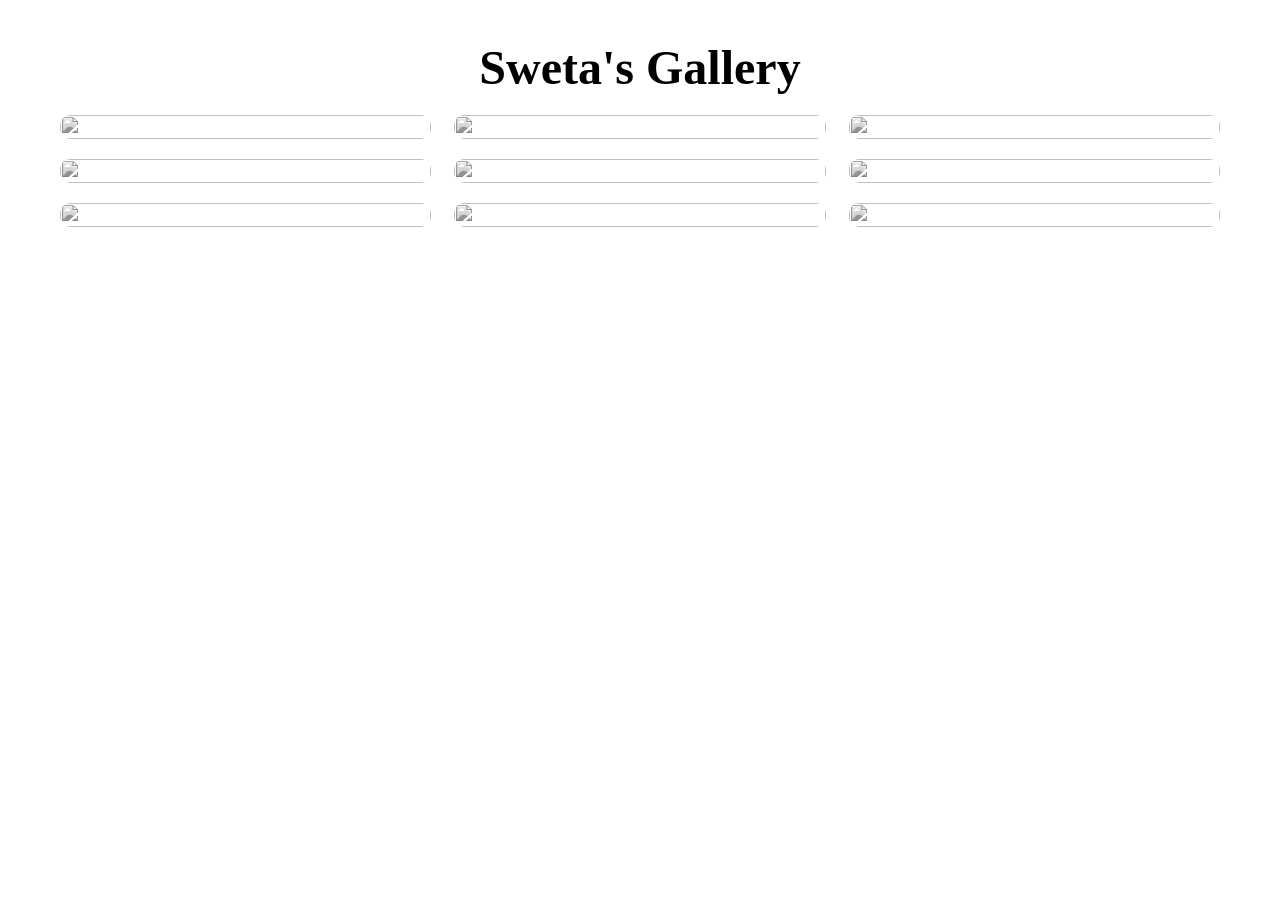
==== index.html @ 4523fb11 "Update index.html" ====
<!DOCTYPE html>
<html lang="en">

<head>
  <meta charset="UTF-8">
  <meta http-equiv="X-UA-Compatible" content="IE=edge">
  <meta name="viewport" content="width=device-width, initial-scale=1.0">
  <title>Sweta's Gallery</title>
  <link rel="stylesheet" href="styles.css">
</head>

<body>
  <div id="wrapper">

    <div class="container">
      <h1>Sweta's Gallery</h1>  

      <div class="gallery">

        <figure class="card">
          <img
            src="https://lh3.googleusercontent.com/[base64]w670-h893-no?authuser=3"
            alt="">
          <figcaption>Manali</figcaption>
        </figure>
        <figure class="card">
          <img
            src="https://lh3.googleusercontent.com/[base64]w403-h893-no?authuser=3"
            alt="">
          <figcaption>LPU</figcaption>
        </figure>
        <figure class="card">
          <img
            src="https://lh3.googleusercontent.com/[base64]w403-h893-no?authuser=3"
            alt="">
          <figcaption>Jalandhar</figcaption>
        </figure>
        <figure class="card">
          <img
            src="https://lh3.googleusercontent.com/[base64]w670-h893-no?authuser=3"
            alt="">
          <figcaption>LPU</figcaption>
        </figure>
        <figure class="card">
          <img
            src="https://lh3.googleusercontent.com/[base64]w670-h893-no?authuser=3"
            alt="">
          <figcaption>Amritsar</figcaption>
        </figure>
        <figure class="card">
          <img
            src="https://lh3.googleusercontent.com/[base64]w503-h893-no?authuser=3"
            alt="">
          <figcaption>GH-6 LPU </figcaption>
        </figure>
        <figure class="card">
          <img
            src="https://lh3.googleusercontent.com/[base64]w595-h893-no?authuser=3"
            alt="">
          <figcaption>Kota </figcaption>
        </figure>
        <figure class="card">
          <img
            src="https://lh3.googleusercontent.com/[base64]w503-h893-no?authuser=3"
            alt="">
          <figcaption>Tigert Club</figcaption>
        </figure>
        <figure class="card">
          <img
            src="https://lh3.googleusercontent.com/[base64]w670-h893-no?authuser=3"
            alt="">
          <figcaption>Manali</figcaption>
        </figure>
      </div>
    </div>


  </div>
</body>

</html>
---- styles.css ----
* {
  margin: 0;
  padding: 0;
  box-sizing: border-box;
}

#wrapper {
  height: 100vh;
  overflow-x: hidden;
  overflow-y: auto;
}

.container {
  height: 100%;
  max-width: 1200px;
  margin: 0 auto;
  padding: 20px;
}

.container h1 {
  margin: 20px 100px;
  text-align: center;
  margin-bottom: 20px;
  font-size: 3rem;
}

.gallery {
  display: flex;
  flex-wrap: wrap;
  justify-content: space-between;
}


.card {
  width: 32%;
  position: relative;
  margin-bottom: 20px;
  border-radius: 10px;
  overflow: hidden;
}

.card img {

  width: 100%;
  height: 100%;
  filter: grayscale(100%);
  box-shadow: 0 0 20px #333;
  object-fit: cover;
}

.card:hover {
  transform: scale(1.03);
  transition: 0.5s;
  filter: drop-shadow(0 0 10px #333);
}


.card:hover img {
  filter: grayscale(0%);
}

.card figcaption {
  position: absolute;
  bottom: 0;
  left: 0;
  padding: 25px;
  width: 100%;
  height: 20%;
  font-size: 16px;
  font-weight: 500;
  color: #fff;
  opacity: 0;
  border-radius: 0 0 10px 10px;
  background: linear-gradient(0deg, rgba(0, 0, 0, 0.5) 0%, rgba(255, 255, 255, 0) 100%);
  transition: 0.3s;
}

.card:hover figcaption {
  opacity: 1;
  transform: scale(1.03);
}
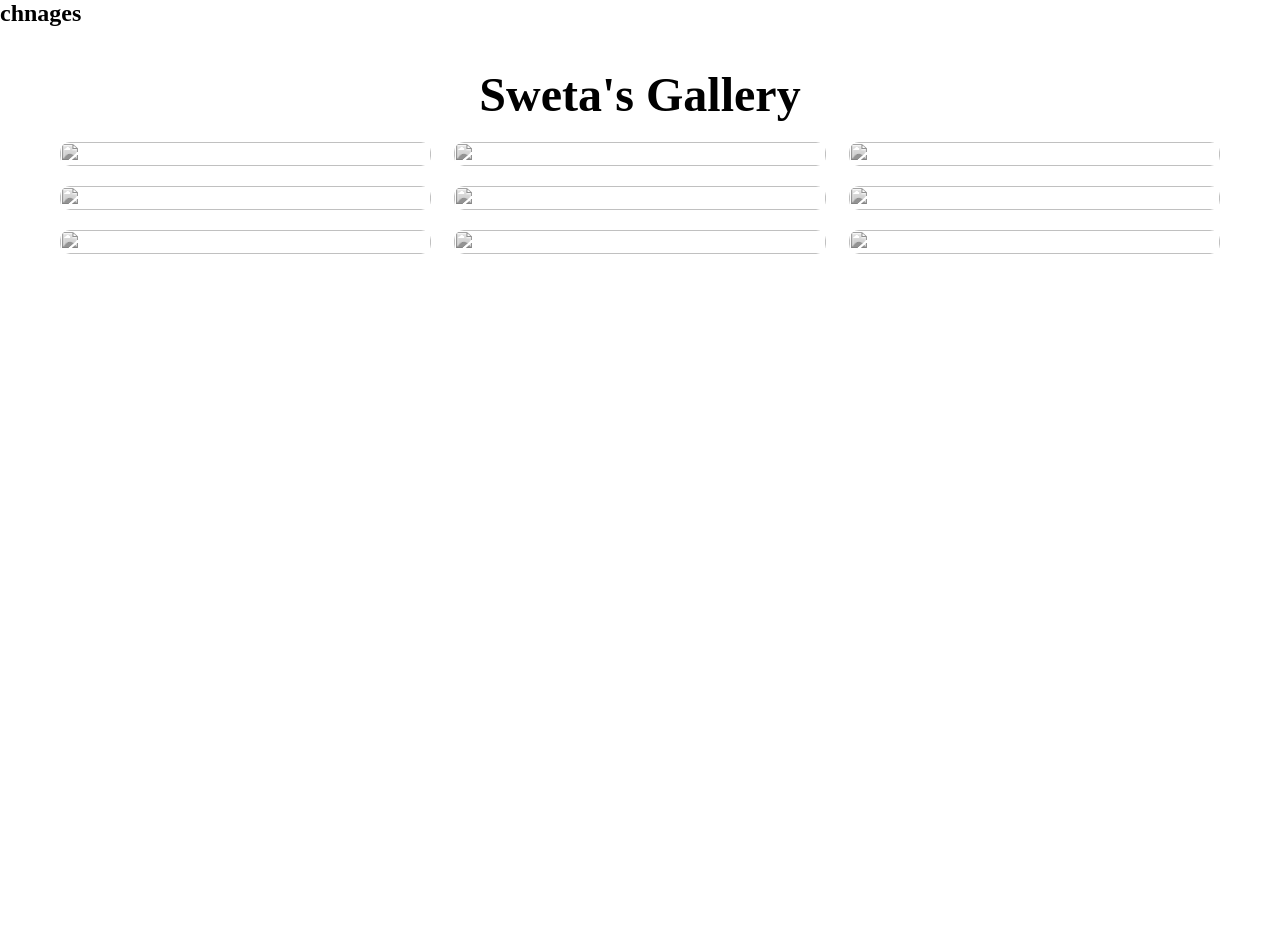
==== commit 7db89ce5: "Update index.html" ====
--- a/index.html
+++ b/index.html
@@ -6,6 +6,7 @@
   <meta http-equiv="X-UA-Compatible" content="IE=edge">
   <meta name="viewport" content="width=device-width, initial-scale=1.0">
   <title>Sweta's Gallery</title>
+  <h2>chnages</h2>
   <link rel="stylesheet" href="styles.css">
 </head>
 
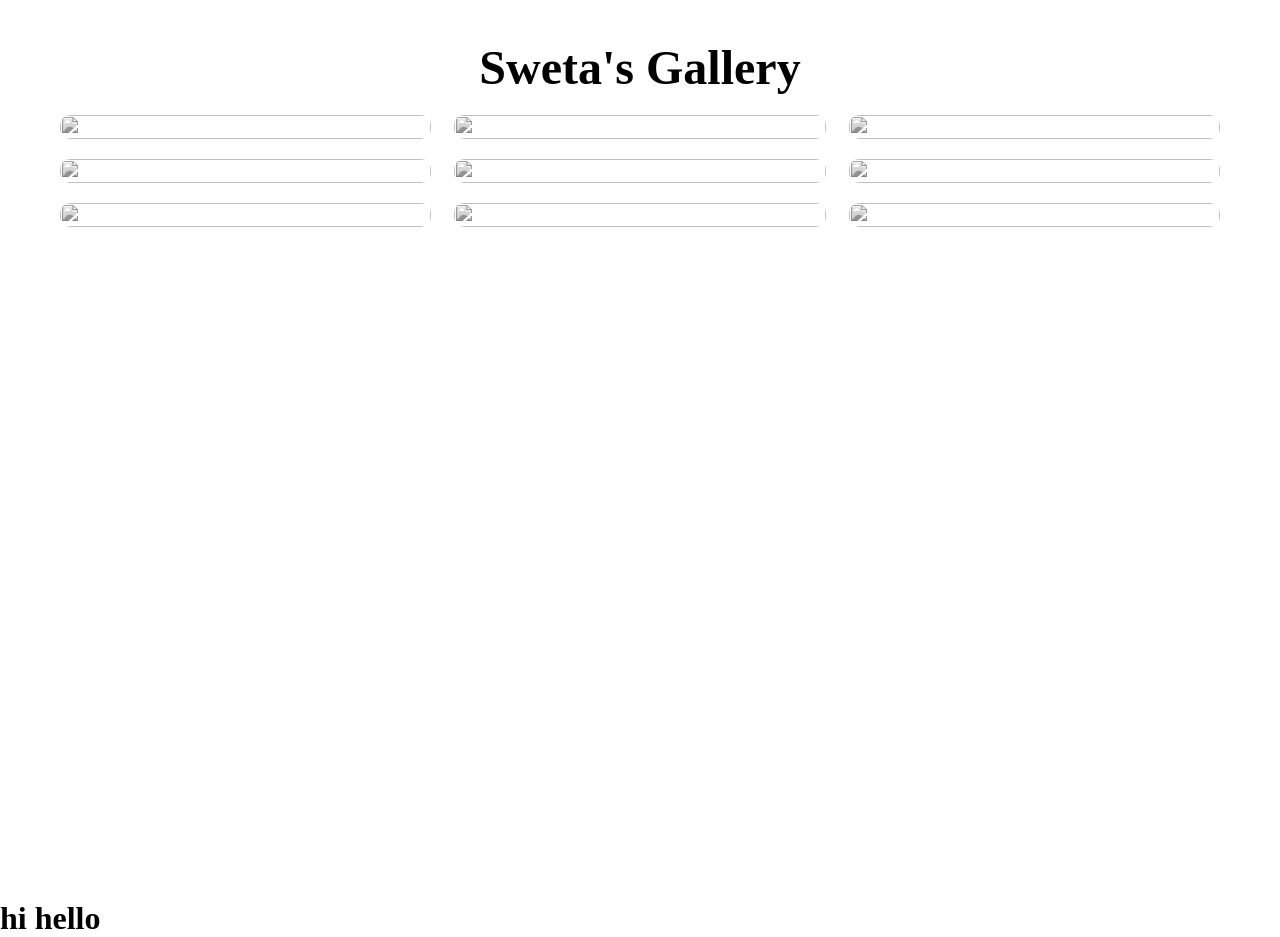
==== commit d2bc082a: "Update index.html" ====
--- a/index.html
+++ b/index.html
@@ -6,7 +6,7 @@
   <meta http-equiv="X-UA-Compatible" content="IE=edge">
   <meta name="viewport" content="width=device-width, initial-scale=1.0">
   <title>Sweta's Gallery</title>
-  <h2>chnages</h2>
+  
   <link rel="stylesheet" href="styles.css">
 </head>
 
@@ -78,5 +78,5 @@
 
   </div>
 </body>
-
+<h1>hi hello</h1>
 </html>
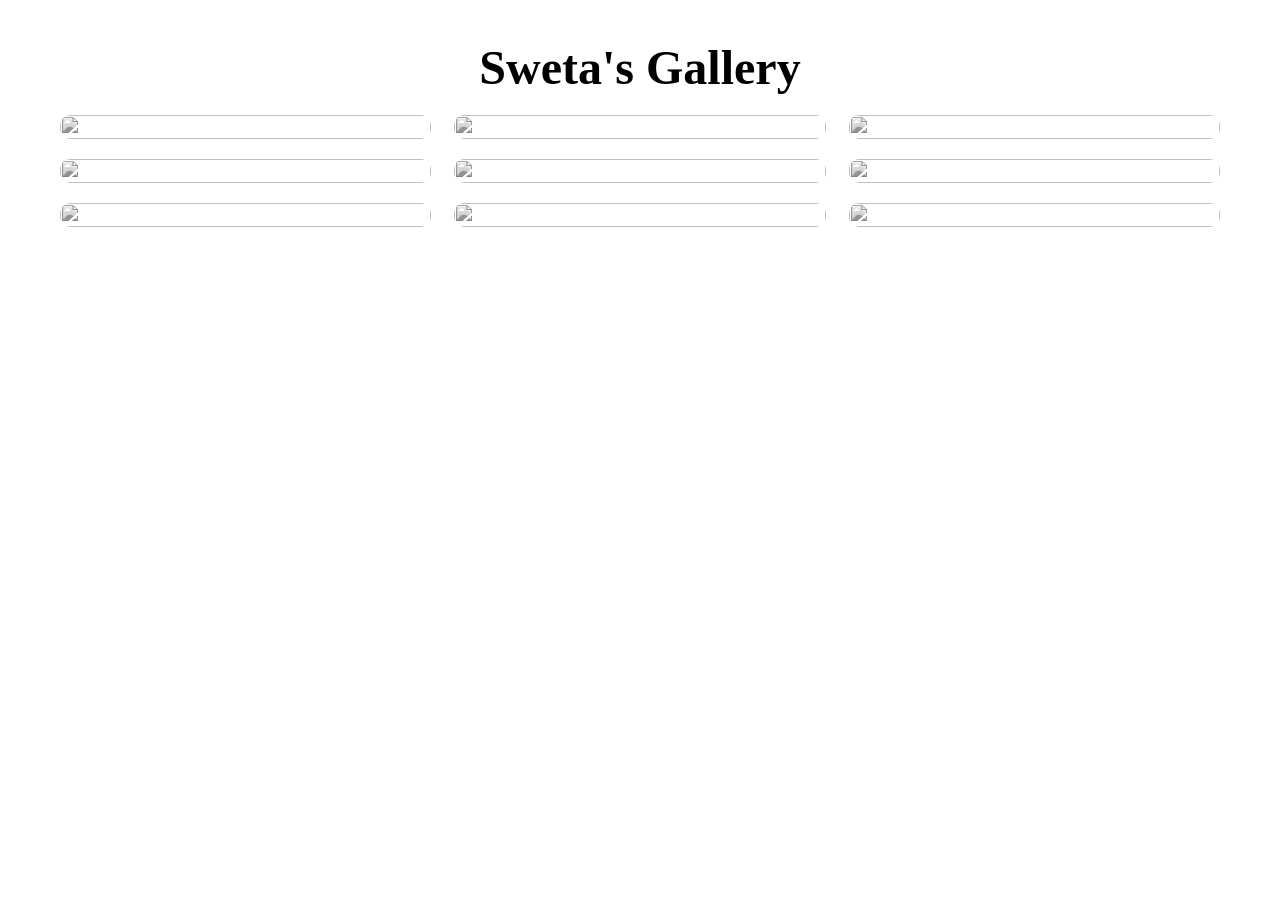
==== commit 679b9e14: "Update index.html" ====
--- a/index.html
+++ b/index.html
@@ -78,5 +78,5 @@
 
   </div>
 </body>
-<h1>hi hello</h1>
+
 </html>
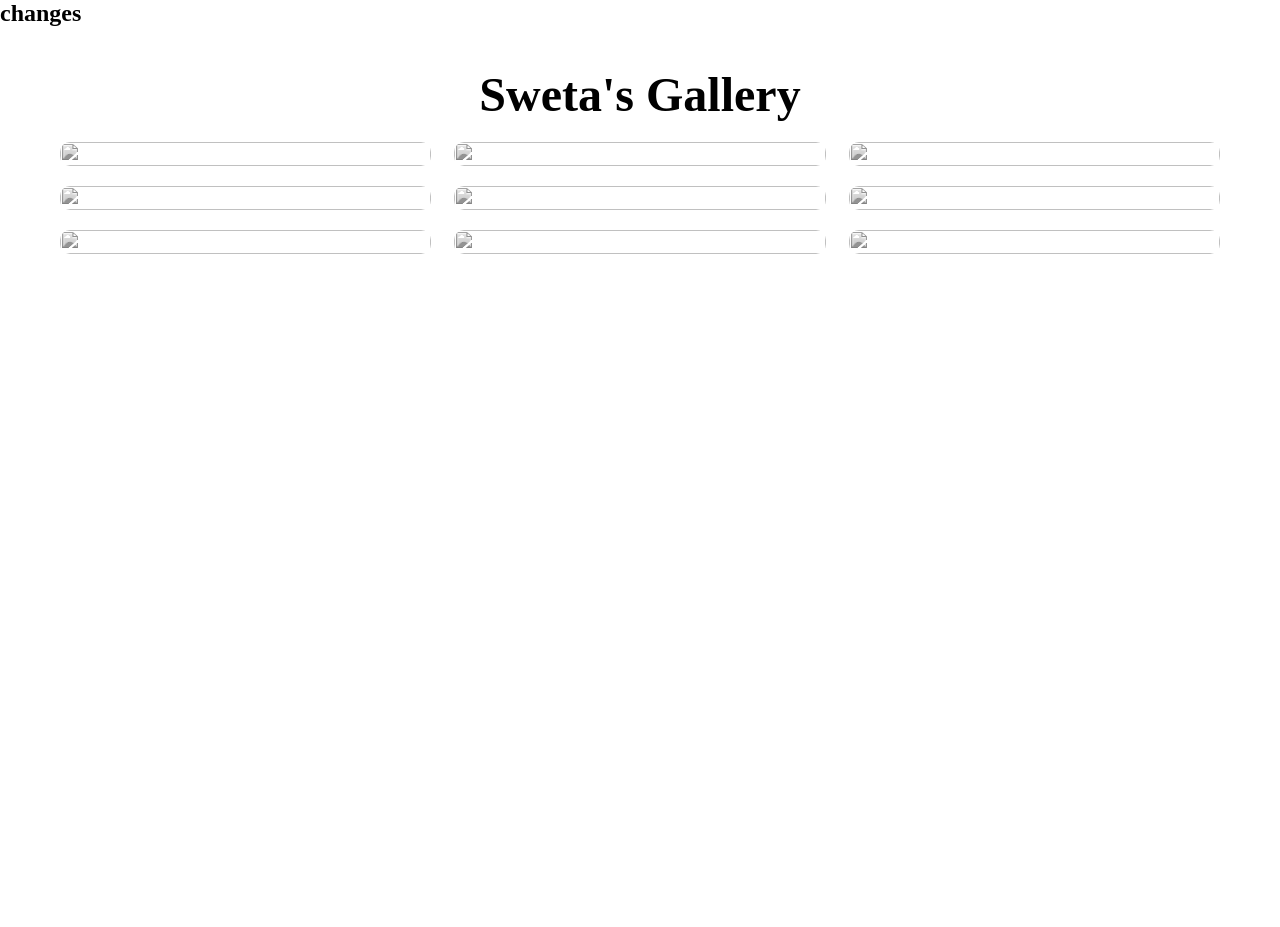
==== commit 90a7e1d4: "Update index.html" ====
--- a/index.html
+++ b/index.html
@@ -6,6 +6,7 @@
   <meta http-equiv="X-UA-Compatible" content="IE=edge">
   <meta name="viewport" content="width=device-width, initial-scale=1.0">
   <title>Sweta's Gallery</title>
+  <h2>changes</h2>
   
   <link rel="stylesheet" href="styles.css">
 </head>
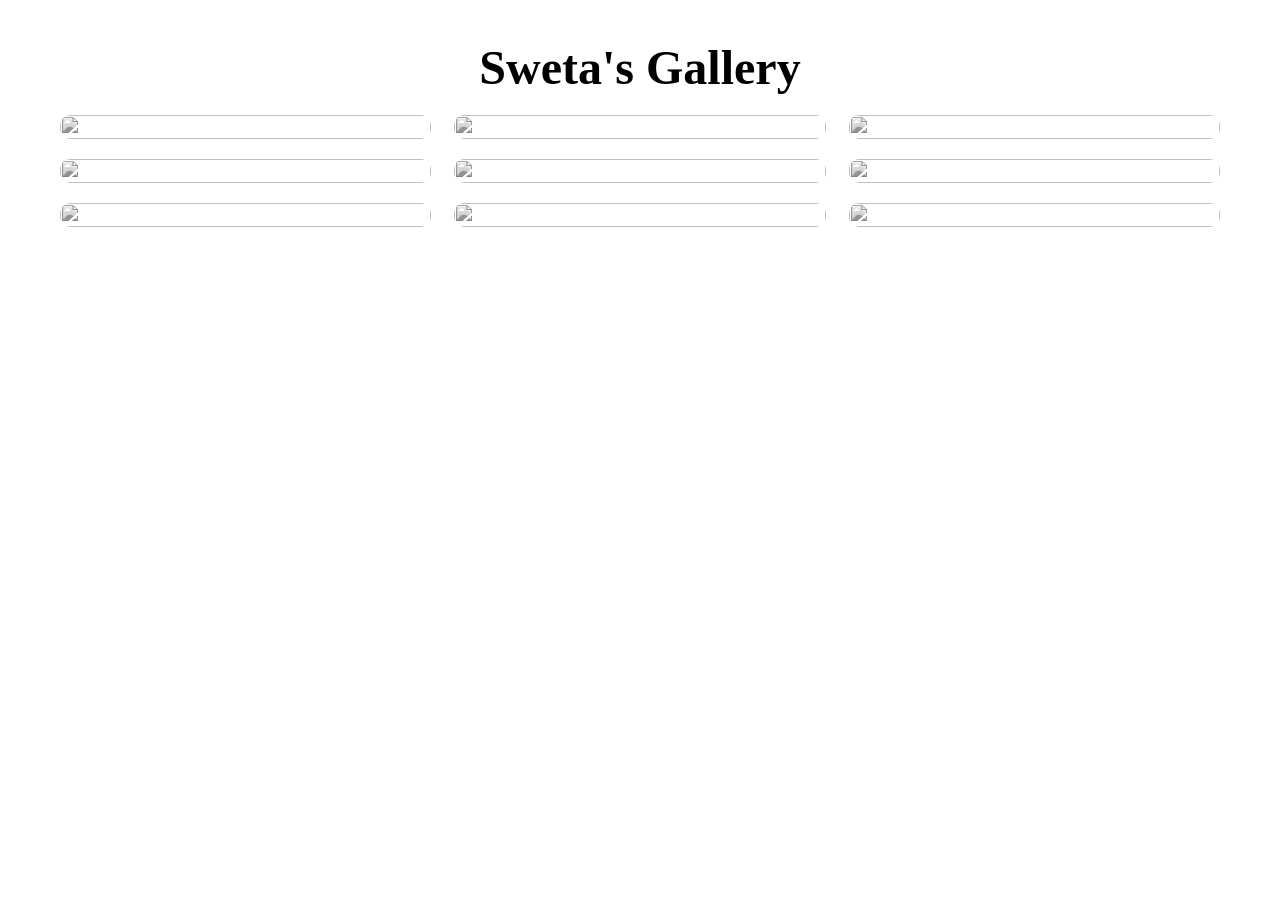
==== commit 46043357: "Update index.html" ====
--- a/index.html
+++ b/index.html
@@ -6,7 +6,7 @@
   <meta http-equiv="X-UA-Compatible" content="IE=edge">
   <meta name="viewport" content="width=device-width, initial-scale=1.0">
   <title>Sweta's Gallery</title>
-  <h2>changes</h2>
+ 
   
   <link rel="stylesheet" href="styles.css">
 </head>
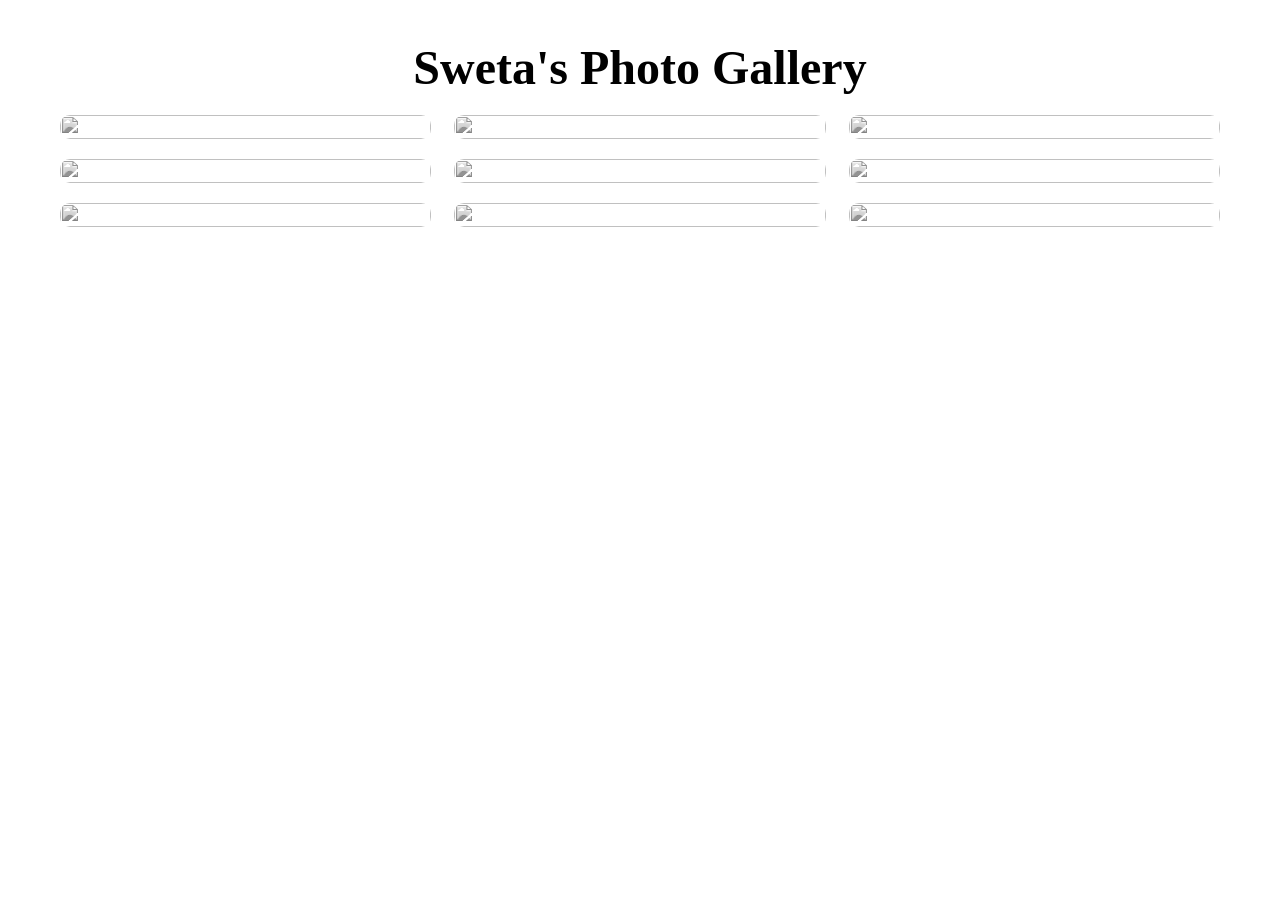
==== commit 26b1137c: "Update index.html" ====
--- a/index.html
+++ b/index.html
@@ -5,7 +5,7 @@
   <meta charset="UTF-8">
   <meta http-equiv="X-UA-Compatible" content="IE=edge">
   <meta name="viewport" content="width=device-width, initial-scale=1.0">
-  <title>Sweta's Gallery</title>
+  <title>Sweta's Photo Gallery </title>
  
   
   <link rel="stylesheet" href="styles.css">
@@ -15,7 +15,7 @@
   <div id="wrapper">
 
     <div class="container">
-      <h1>Sweta's Gallery</h1>  
+      <h1>Sweta's  Photo Gallery</h1>  
 
       <div class="gallery">
 
